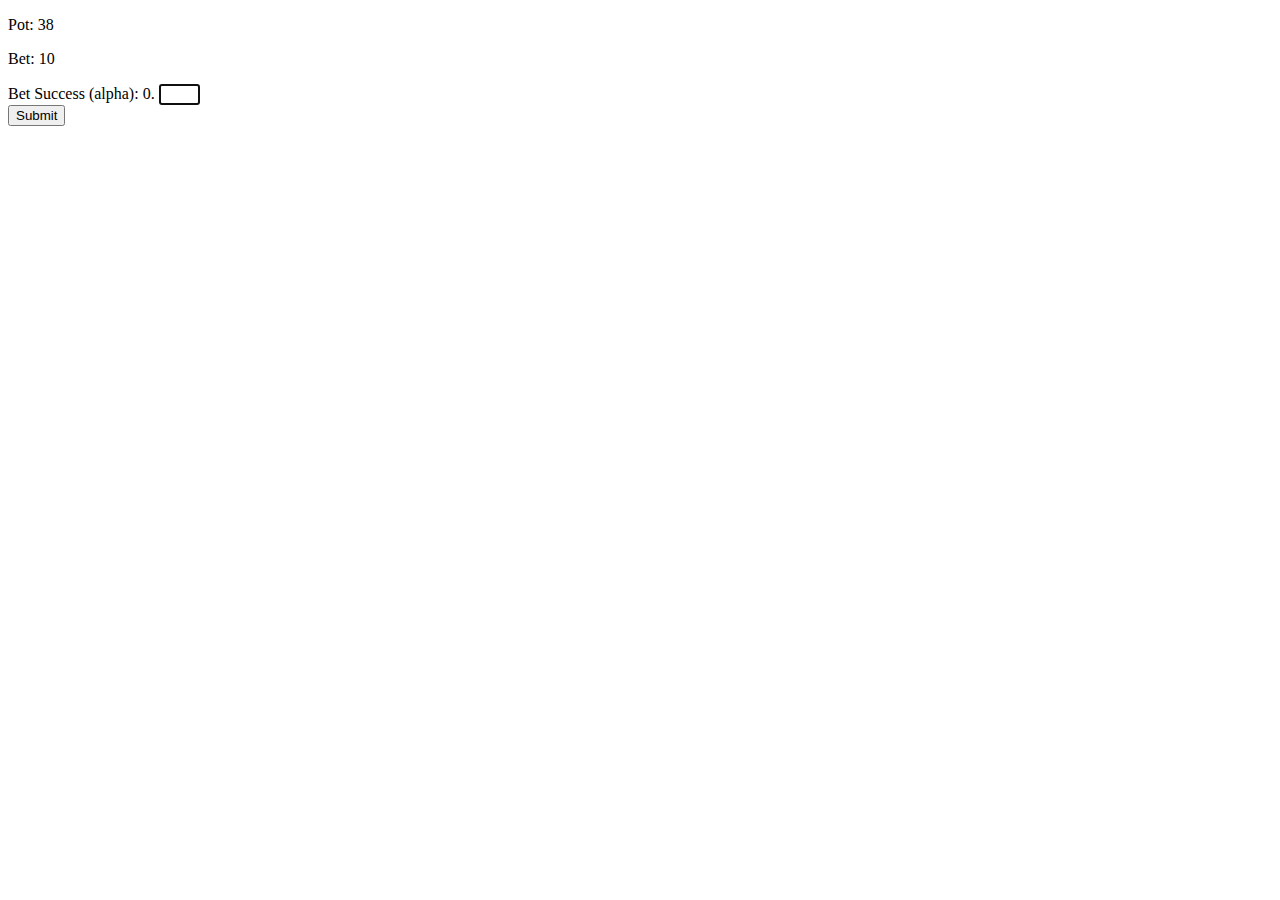
==== index.html @ 78a8253d "Many Changes - renaming, reworked html, added quiz loop" ====
<!DOCTYPE html>
<html lang="en" dir="ltr">
  <head>
    <meta charset="utf-8">
    <title></title>
  </head>
  <body>
    <div class='formBetSuccess'>
        <p id="potSize"></p>
        <p id="betSize"></p>
        <label for="betSuccess">Bet Success (alpha): 0.</label>
        <input type"text" id="betSuccess" size="2"><br>
        <button onclick="checkForm()" id='Submit'>Submit</button>
    </div>
    <script type="text/javascript" src="alpha.js">
    </script>
  </body>
</html>
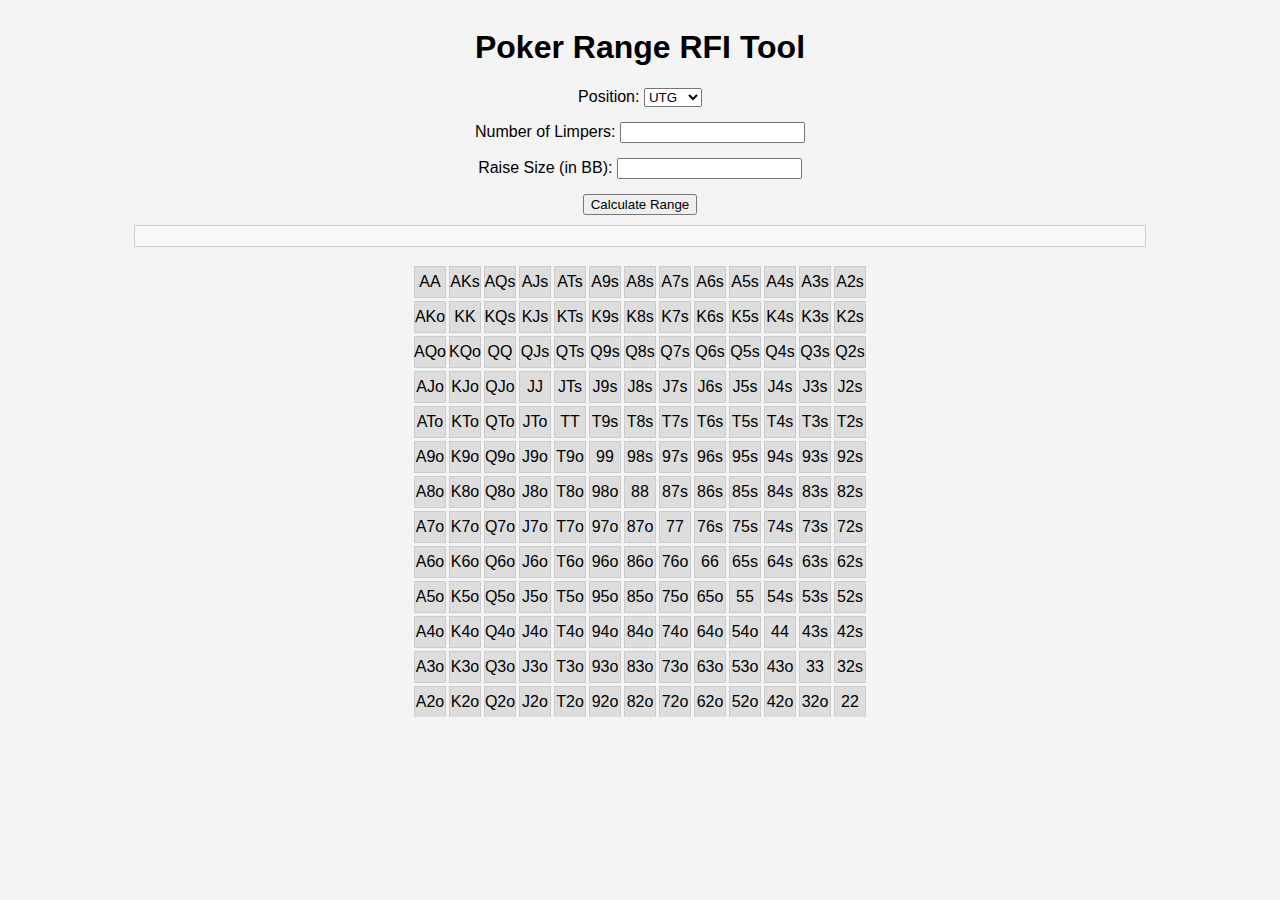
==== commit 499cf3a1: "Add files via upload" ====
--- a/index.html
+++ b/index.html
@@ -1,18 +1,43 @@
-<!DOCTYPE html>
-<html lang="en" dir="ltr">
-  <head>
-    <meta charset="utf-8">
-    <title></title>
-  </head>
-  <body>
-    <div class='formBetSuccess'>
-        <p id="potSize"></p>
-        <p id="betSize"></p>
-        <label for="betSuccess">Bet Success (alpha): 0.</label>
-        <input type"text" id="betSuccess" size="2"><br>
-        <button onclick="checkForm()" id='Submit'>Submit</button>
-    </div>
-    <script type="text/javascript" src="alpha.js">
-    </script>
-  </body>
-</html>
+<!DOCTYPE html>
+<html lang="en">
+<head>
+    <meta charset="UTF-8">
+    <meta name="viewport" content="width=device-width, initial-scale=1.0">
+    <title>Poker Range Tool</title>
+    <link rel="stylesheet" href="style.css">
+</head>
+<body>
+    <div class="container">
+        <h1>Poker Range RFI Tool</h1>
+        <form id="rangeForm">
+            <div class="form-group">
+                <label for="position">Position:</label>
+                <select id="position" name="position">
+                    <option value="UTG">UTG</option>
+                    <option value="UTG1">UTG1</option>
+                    <option value="MP">MP</option>
+                    <option value="LJ">LJ</option>
+                    <option value="HJ">HJ</option>
+                    <option value="CO">CO</option>
+                    <option value="BU">BU</option>
+                    <option value="SB">SB</option>
+                    <option value="BB">BB</option>
+                </select>
+            </div>
+            <div class="form-group">
+                <label for="limpers">Number of Limpers:</label>
+                <input type="number" id="limpers" name="limpers" min="0" step="1">
+            </div>
+            <div class="form-group">
+                <label for="raiseSize">Raise Size (in BB):</label>
+                <input type="number" id="raiseSize" name="raiseSize" min="2" step="0.1">
+            </div>
+            <button type="submit">Calculate Range</button>
+        </form>
+        <div id="parsedRangeDisplay" class="parsed-range"></div>
+        <div id="rangeGrid" class="poker-grid"></div>
+
+    </div>
+    <script src="script.js"></script>
+</body>
+</html>
--- a/style.css
+++ b/style.css
@@ -0,0 +1,52 @@
+body {
+    font-family: Arial, sans-serif;
+    background-color: #f4f4f4;
+    text-align: center;
+}
+
+.container {
+    width: 80%;
+    margin: auto;
+    overflow: hidden;
+}
+
+.form-group {
+    margin-bottom: 15px;
+}
+
+.parsed-range {
+    margin: 10px 0;
+    padding: 10px;
+    border: 1px solid #ccc;
+    background-color: #f9f9f9;
+    text-align: center;
+}
+
+#rangeGrid {
+    margin-top: 20px;
+    /* Additional styling for the grid */
+}
+
+.poker-grid {
+    display: grid;
+    grid-template-columns: repeat(13, 30px); /* 13 columns for each card rank */
+    grid-template-rows: repeat(13, 30px); /* 13 rows for each card rank */
+    gap: 5px;
+    justify-items: center;
+    align-items: center;
+    place-self: center;
+    width:fit-content;
+    margin: auto;
+}
+
+.poker-grid div {
+    width: 100%;
+    height: 100%;
+    background-color: #ddd;
+    display: flex;
+    justify-content: center;
+    align-items: center;
+    border: 1px solid #ccc;
+    cursor: pointer;
+    place-self: center;
+}
